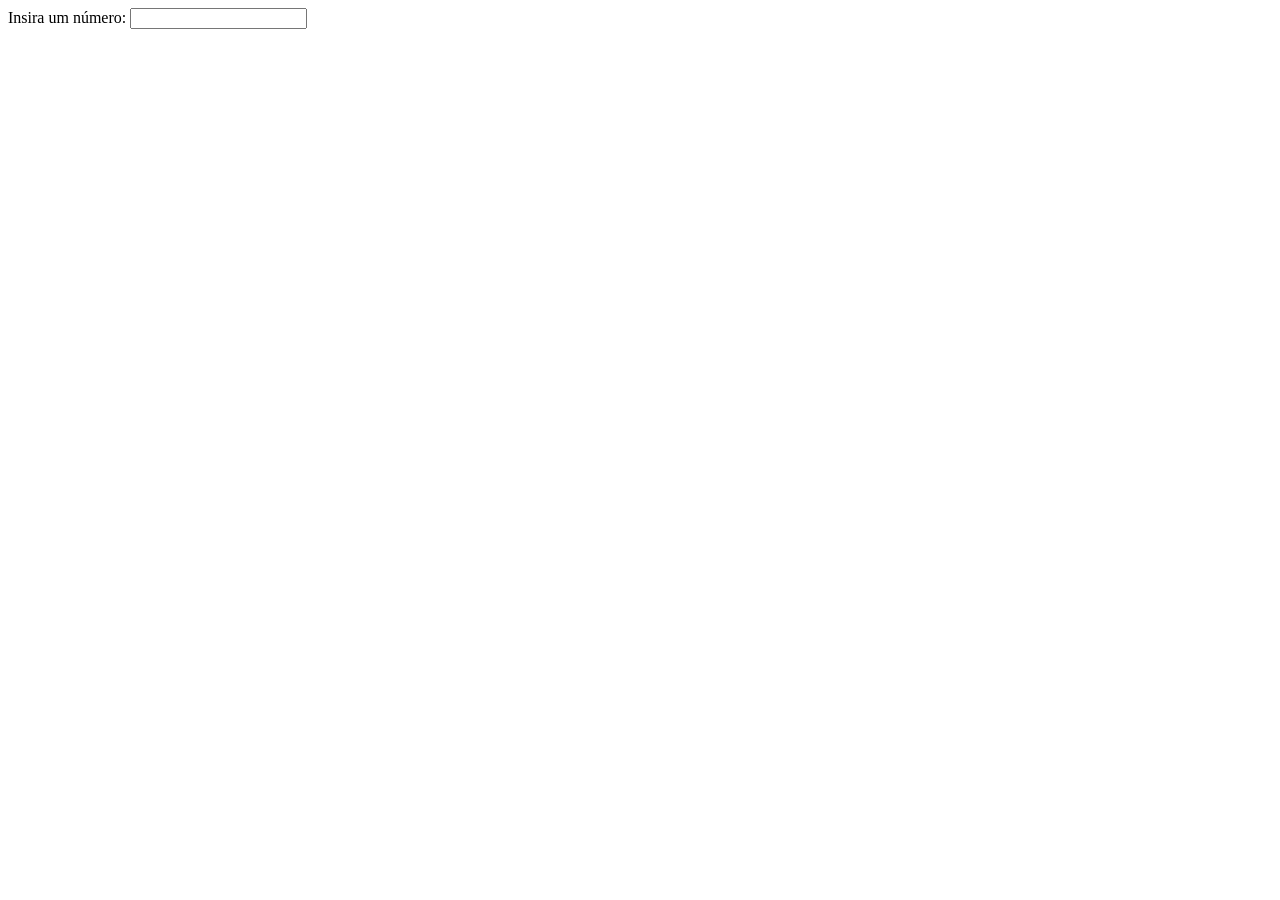
==== exerciciosPhP-02.03/exercicio1/main.html @ 06e39b08 "Update and rename exercicios para exercicio Irei atualizar este código para fins visuais futuramente" ====
<!DOCTYPE html>
<html lang="en">
<head>
    <meta charset="UTF-8">
    <title>Comparador</title>
</head>
<body>
    <form action="comparador.php" method="post">
        <label> Insira um número:</label>
        <input type="number" name="numero" step="any" required>
    </form>
</body>
</html>
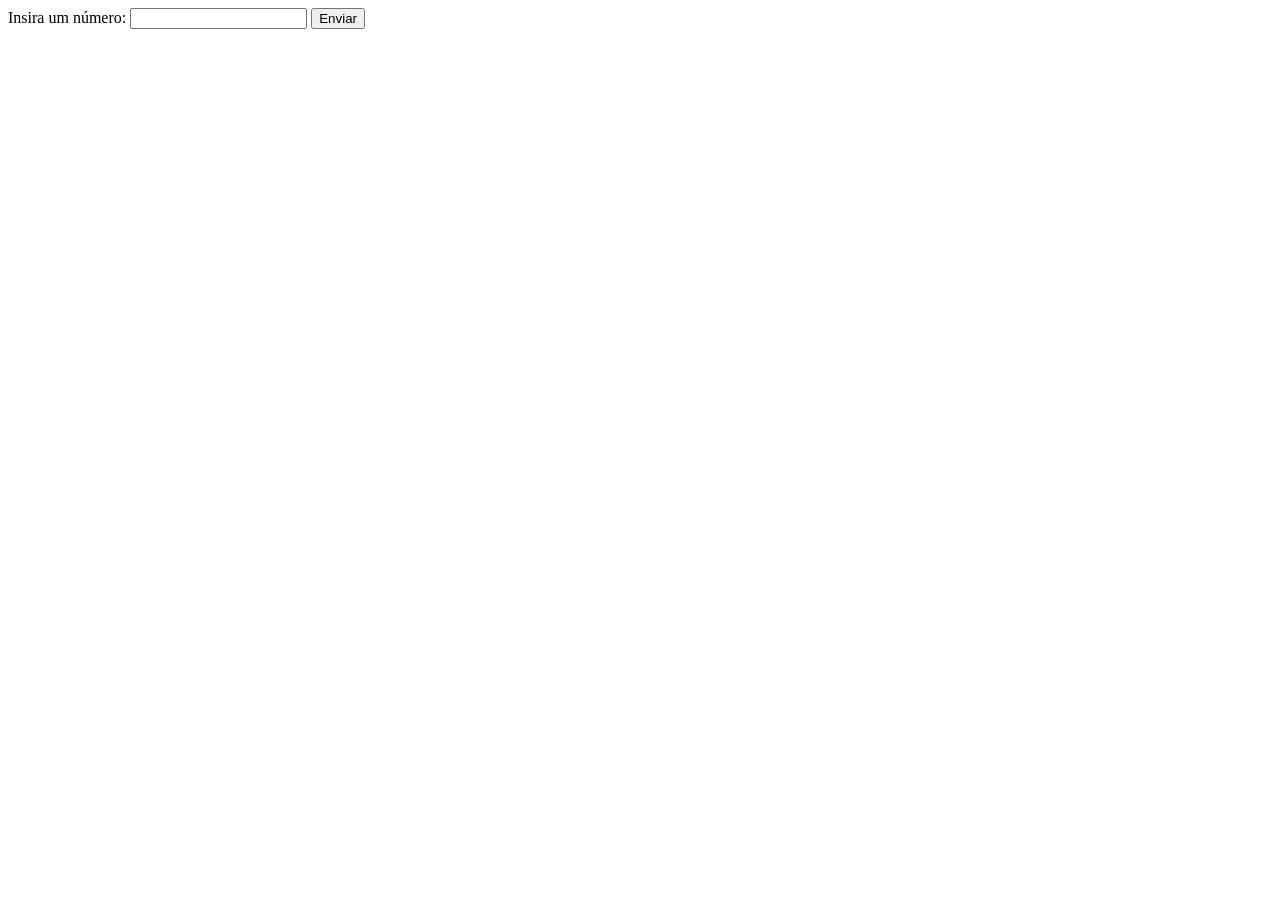
==== commit 89736a8f: "Update main.html Adicionado informações sobre o trabalho realizado, além de alterado o idioma da pág" ====
--- a/exerciciosPhP-02.03/exercicio1/main.html
+++ b/exerciciosPhP-02.03/exercicio1/main.html
@@ -1,13 +1,24 @@
+<!--
+Data: 15/03/2026
+Autor: João Gabriel
+Objetivo:
+
+Exercício 1 - Intervalo entre 100 e 200
+Faça um programa que receba um número e diga se este número está no intervalo entre 100 e 200.
+-->
+
 <!DOCTYPE html>
-<html lang="en">
+<html lang="pt-BR">
 <head>
     <meta charset="UTF-8">
-    <title>Comparador</title>
+    <title> Comparador </title>
 </head>
 <body>
     <form action="comparador.php" method="post">
         <label> Insira um número:</label>
         <input type="number" name="numero" step="any" required>
+        <button> Enviar </button>
+        <br><br>
     </form>
 </body>
 </html>
